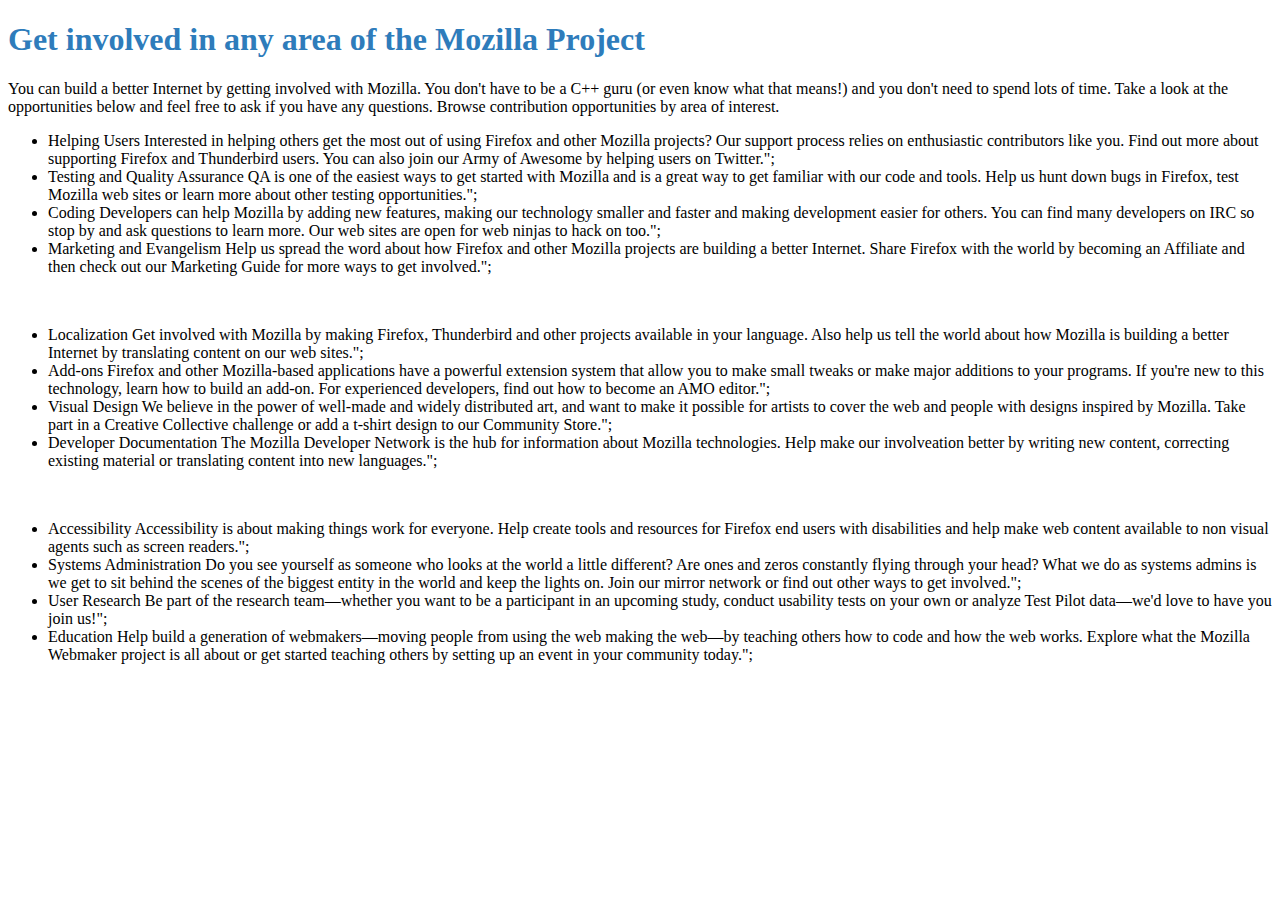
==== pages/involve.html @ 613a4ae1 "The Site" ====
<!DOCTYPE html PUBLIC "-//W3C//DTD XHTML 1.0 Transitional//EN" "http://www.w3.org/TR/xhtml1/DTD/xhtml1-transitional.dtd">
<html xmlns="http://www.w3.org/1999/xhtml">
<head>
      <meta http-equiv="Content-Type" content="text/html; charset=utf-8" />
      <title>Get Involved</title>
      <link rel="stylesheet" href="css/involve.css"/>
</head>
<body>
      <div id="top-content">
            <div id="content-main">
                  <h1 style="color:#2E7CBB">Get involved in any area of the Mozilla Project</h1>
                  <p>
                        You can build a better Internet by getting involved with Mozilla. You don't have to be a C++ guru (or even know what that means!) and you don't need to spend lots of time. Take a look at the opportunities below and feel free to ask if you have any questions.
                        Browse contribution opportunities by area of interest.
                  </p>

                  <em>
                        <div id="involve">

                        </div>
                  </em>
                  <div id="topic">
                        <ul>
                              <li>Helping Users
                                    <span>Interested in helping others get the most out of using Firefox and other Mozilla projects? Our support process relies on enthusiastic contributors like you. Find out more about supporting Firefox and Thunderbird users. You can also join our Army of Awesome by helping users on Twitter.";
                                    </span>
                              </li>
                              <li>Testing and Quality Assurance
                                    <span style="top:-125px;">QA is one of the easiest ways to get started with Mozilla and is a great way to get familiar with our code and tools. Help us hunt down bugs in Firefox, test Mozilla web sites or learn more about other testing opportunities.";
                                    </span>
                              </li>
                              <li>Coding
                                    <span>Developers can help Mozilla by adding new features, making our technology smaller and faster and making development easier for others. You can find many developers on IRC so stop by and ask questions to learn more. Our web sites are open for web ninjas to hack on too.";
                                    </span>
                              </li>            
                              <li>Marketing and Evangelism
                                    <span>Help us spread the word about how Firefox and other Mozilla projects are building a better Internet. Share Firefox with the world by becoming an Affiliate and then check out our Marketing Guide for more ways to get involved.";
                                    </span>
                              </li>       
                        </ul><br>
                        <ul>
                              <li>Localization
                                    <span>Get involved with Mozilla by making Firefox, Thunderbird and other projects available in your language. Also help us tell the world about how Mozilla is building a better Internet by translating content on our web sites.";
                                    </span>
                              </li>            
                              <li>Add-ons
                                    <span>Firefox and other Mozilla-based applications have a powerful extension system that allow you to make small tweaks or make major additions to your programs. If you're new to this technology, learn how to build an add-on. For experienced developers, find out how to become an AMO editor.";
                                    </span>
                              </li>           
                              <li>Visual Design
                                    <span>We believe in the power of well-made and widely distributed art, and want to make it possible for artists to cover the web and people with designs inspired by Mozilla. Take part in a Creative Collective challenge or add a t-shirt design to our Community Store.";
                                    </span>
                              </li>            
                              <li>Developer Documentation
                                    <span>The Mozilla Developer Network is the hub for information about Mozilla technologies. Help make our involveation better by writing new content, correcting existing material or translating content into new languages.";
                                    </span>
                              </li>          
                        </ul><br>
                        <ul>
                              <li>Accessibility
                                    <span>Accessibility is about making things work for everyone. Help create tools and resources for Firefox end users with disabilities and help make web content available to non visual agents such as screen readers.";
                                    </span>
                              </li>            
                              <li>Systems Administration
                                    <span>Do you see yourself as someone who looks at the world a little different? Are ones and zeros constantly flying through your head? What we do as systems admins is we get to sit behind the scenes of the biggest entity in the world and keep the lights on. Join our mirror network or find out other ways to get involved.";
                                    </span>
                              </li>            
                              <li>User Research
                                    <span>Be part of the research team—whether you want to be a participant in an upcoming study, conduct usability tests on your own or analyze Test Pilot data—we'd love to have you join us!";
                                    </span>
                              </li>            
                              <li>Education
                                    <span>Help build a generation of webmakers—moving people from using the web making the web—by teaching others how to code and how the web works. Explore what the Mozilla Webmaker project is all about or get started teaching others by setting up an event in your community today.";
                                    </span>
                              </li>
                        </ul><br>
                  </div>
            </div>
      </div>
</body>
</html>
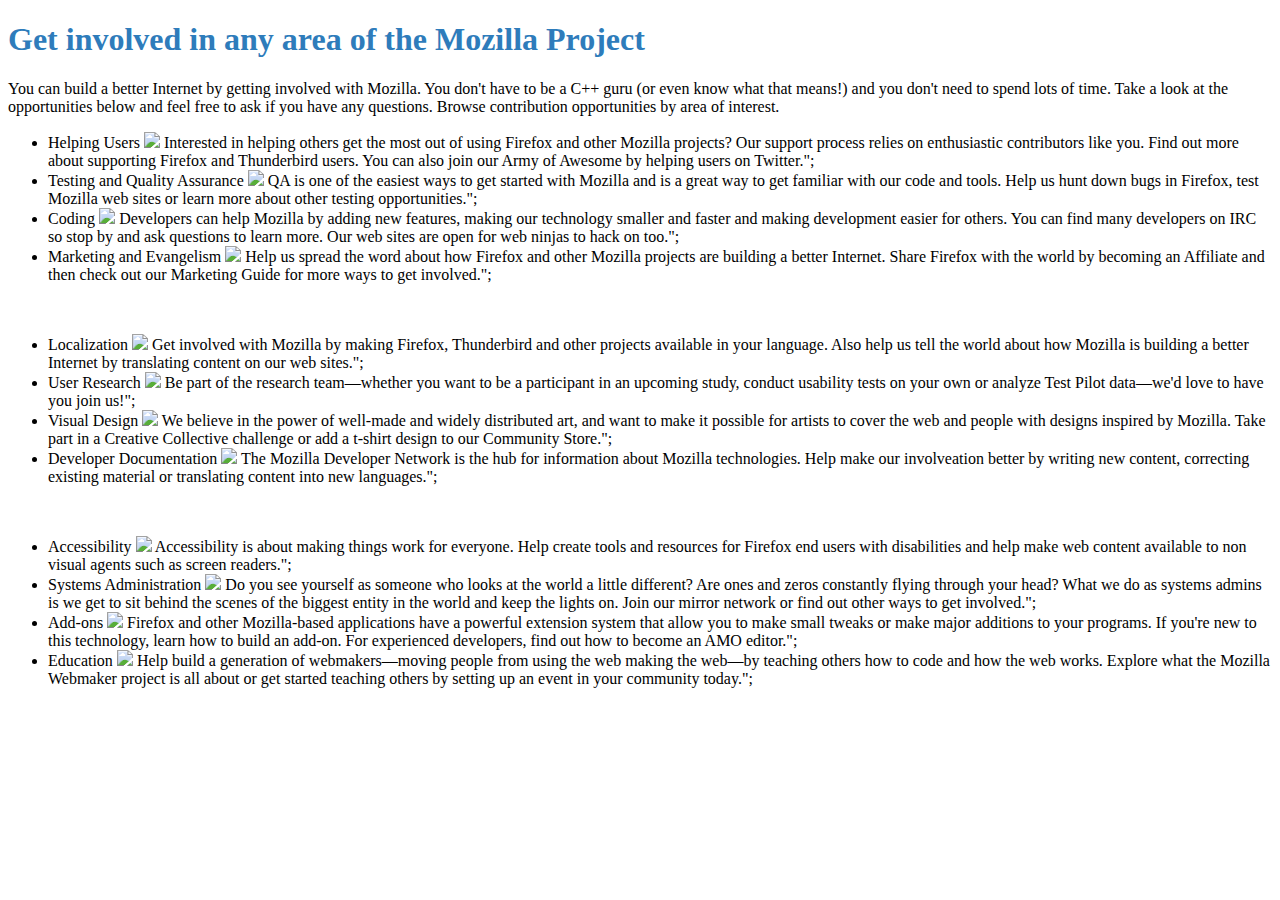
==== commit 34e92508: "Merge pull request #11 from nootanghimire/master" ====
--- a/pages/involve.html
+++ b/pages/involve.html
@@ -20,61 +20,88 @@
                         </div>
                   </em>
                   <div id="topic">
+
                         <ul>
                               <li>Helping Users
-                                    <span>Interested in helping others get the most out of using Firefox and other Mozilla projects? Our support process relies on enthusiastic contributors like you. Find out more about supporting Firefox and Thunderbird users. You can also join our Army of Awesome by helping users on Twitter.";
+                                    <img src="./images/involve/sumo.png">
+                                    <span class="not-highlighted">Interested in helping others get the most out of using Firefox and other Mozilla projects? Our support process relies on enthusiastic contributors like you. Find out more about supporting Firefox and Thunderbird users. You can also join our Army of Awesome by helping users on Twitter.";
                                     </span>
                               </li>
                               <li>Testing and Quality Assurance
-                                    <span style="top:-125px;">QA is one of the easiest ways to get started with Mozilla and is a great way to get familiar with our code and tools. Help us hunt down bugs in Firefox, test Mozilla web sites or learn more about other testing opportunities.";
+                                    <img src="./images/involve/qmo.png">
+                                    <span class="not-highlighted">QA is one of the easiest ways to get started with Mozilla and is a great way to get familiar with our code and tools. Help us hunt down bugs in Firefox, test Mozilla web sites or learn more about other testing opportunities.";
                                     </span>
                               </li>
-                              <li>Coding
-                                    <span>Developers can help Mozilla by adding new features, making our technology smaller and faster and making development easier for others. You can find many developers on IRC so stop by and ask questions to learn more. Our web sites are open for web ninjas to hack on too.";
+                              <li >Coding
+                                    <img src="./images/involve/dinohead.png">
+                                    <span class="not-highlighted">Developers can help Mozilla by adding new features, making our technology smaller and faster and making development easier for others. You can find many developers on IRC so stop by and ask questions to learn more. Our web sites are open for web ninjas to hack on too.";
                                     </span>
                               </li>            
-                              <li>Marketing and Evangelism
-                                    <span>Help us spread the word about how Firefox and other Mozilla projects are building a better Internet. Share Firefox with the world by becoming an Affiliate and then check out our Marketing Guide for more ways to get involved.";
+                              <li >Marketing and Evangelism
+                                    <img src="./images/involve/web.png">
+                                    <span class="not-highlighted">Help us spread the word about how Firefox and other Mozilla projects are building a better Internet. Share Firefox with the world by becoming an Affiliate and then check out our Marketing Guide for more ways to get involved.";
                                     </span>
                               </li>       
                         </ul><br>
                         <ul>
                               <li>Localization
-                                    <span>Get involved with Mozilla by making Firefox, Thunderbird and other projects available in your language. Also help us tell the world about how Mozilla is building a better Internet by translating content on our web sites.";
+                                    <img src="./images/involve/localization.png">
+                                    <span class="not-highlighted">Get involved with Mozilla by making Firefox, Thunderbird and other projects available in your language. Also help us tell the world about how Mozilla is building a better Internet by translating content on our web sites.";
+                                    </span>
+                              </li>                 
+                              <li>User Research
+                                    <img src="./images/involve/user.png">
+                                    <span class="not-highlighted">Be part of the research team—whether you want to be a participant in an upcoming study, conduct usability tests on your own or analyze Test Pilot data—we'd love to have you join us!";
+                                    </span>
+                              </li>          
+                              <li >Visual Design
+                                    <img src="./images/involve/creativecollective.png">
+                                    <span class="not-highlighted">We believe in the power of well-made and widely distributed art, and want to make it possible for artists to cover the web and people with designs inspired by Mozilla. Take part in a Creative Collective challenge or add a t-shirt design to our Community Store.";
                                     </span>
                               </li>            
-                              <li>Add-ons
-                                    <span>Firefox and other Mozilla-based applications have a powerful extension system that allow you to make small tweaks or make major additions to your programs. If you're new to this technology, learn how to build an add-on. For experienced developers, find out how to become an AMO editor.";
-                                    </span>
-                              </li>           
-                              <li>Visual Design
-                                    <span>We believe in the power of well-made and widely distributed art, and want to make it possible for artists to cover the web and people with designs inspired by Mozilla. Take part in a Creative Collective challenge or add a t-shirt design to our Community Store.";
-                                    </span>
-                              </li>            
-                              <li>Developer Documentation
-                                    <span>The Mozilla Developer Network is the hub for information about Mozilla technologies. Help make our involveation better by writing new content, correcting existing material or translating content into new languages.";
+                              <li >Developer Documentation
+                                    <img src="./images/involve/mdn.png">
+                                    <span class="not-highlighted">The Mozilla Developer Network is the hub for information about Mozilla technologies. Help make our involveation better by writing new content, correcting existing material or translating content into new languages.";
                                     </span>
                               </li>          
                         </ul><br>
                         <ul>
                               <li>Accessibility
-                                    <span>Accessibility is about making things work for everyone. Help create tools and resources for Firefox end users with disabilities and help make web content available to non visual agents such as screen readers.";
+                                    <img src="./images/involve/firefox.png">
+                                    <span class="not-highlighted">Accessibility is about making things work for everyone. Help create tools and resources for Firefox end users with disabilities and help make web content available to non visual agents such as screen readers.";
                                     </span>
                               </li>            
                               <li>Systems Administration
-                                    <span>Do you see yourself as someone who looks at the world a little different? Are ones and zeros constantly flying through your head? What we do as systems admins is we get to sit behind the scenes of the biggest entity in the world and keep the lights on. Join our mirror network or find out other ways to get involved.";
+                                    <img src="./images/involve/system.png">
+                                    <span class="not-highlighted">Do you see yourself as someone who looks at the world a little different? Are ones and zeros constantly flying through your head? What we do as systems admins is we get to sit behind the scenes of the biggest entity in the world and keep the lights on. Join our mirror network or find out other ways to get involved.";
                                     </span>
-                              </li>            
-                              <li>User Research
-                                    <span>Be part of the research team—whether you want to be a participant in an upcoming study, conduct usability tests on your own or analyze Test Pilot data—we'd love to have you join us!";
+                              </li>
+                              <li>Add-ons
+                                    <img src="./images/involve/addons.png">
+                                    <span class="not-highlighted">Firefox and other Mozilla-based applications have a powerful extension system that allow you to make small tweaks or make major additions to your programs. If you're new to this technology, learn how to build an add-on. For experienced developers, find out how to become an AMO editor.";
                                     </span>
-                              </li>            
+                              </li>         
                               <li>Education
-                                    <span>Help build a generation of webmakers—moving people from using the web making the web—by teaching others how to code and how the web works. Explore what the Mozilla Webmaker project is all about or get started teaching others by setting up an event in your community today.";
+                                    <img src="./images/involve/webmaker.png">
+                                    <span class="not-highlighted">Help build a generation of webmakers—moving people from using the web making the web—by teaching others how to code and how the web works. Explore what the Mozilla Webmaker project is all about or get started teaching others by setting up an event in your community today.";
                                     </span>
                               </li>
                         </ul><br>
                   </div>
+                  <script type="text/javascript">
+                  $('html').click(function(e){
+                        //alert(e.target.nodeName);
+                        if(e.target.nodeName == 'SPAN') {
+                              //alert(e.target.nodeName);
+                              $("#topic ul li span").addClass( "not-highlighted" );
+                              $("#topic ul li span").removeClass( "highlighted" );
+                              $(e.target).addClass( "highlighted" );
+
+                        } else {
+                              $("#topic ul li span").removeClass( "highlighted" );
+                        }
+                  });
+                  </script>
             </div>
       </div>
 </body>
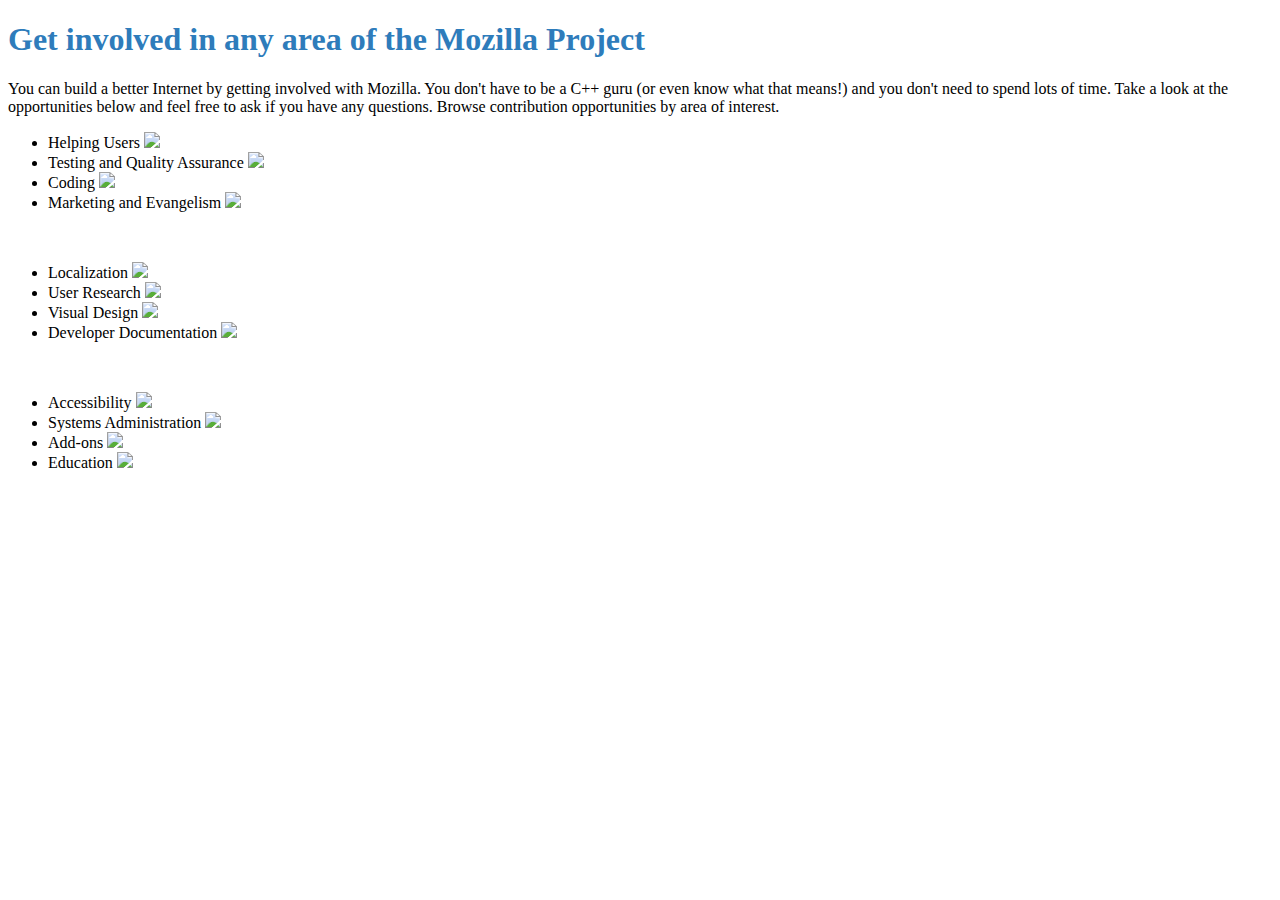
==== commit 15f16793: "Involve Popup Changed" ====
--- a/pages/involve.html
+++ b/pages/involve.html
@@ -4,6 +4,26 @@
       <meta http-equiv="Content-Type" content="text/html; charset=utf-8" />
       <title>Get Involved</title>
       <link rel="stylesheet" href="css/involve.css"/>
+      <style>
+      #centered-popup-box{
+            position: absolute;
+            top: 75px;
+            width: 250px;
+            background-color: #eee;
+            font-family: "Open Sans", sans-serif;
+            padding: 10px;
+            display: none;
+            box-shadow: 0px 0px 5px rgba(0,0,0,0.2);
+            border:1px solid #aaa;
+            border-radius: 3px;
+            text-align: justify;
+            z-index: 999999;
+            cursor: default;
+      }
+      #topic ul li span{
+            display: none !important; 
+      }
+      </style>
 </head>
 <body>
       <div id="top-content">
@@ -13,93 +33,130 @@
                         You can build a better Internet by getting involved with Mozilla. You don't have to be a C++ guru (or even know what that means!) and you don't need to spend lots of time. Take a look at the opportunities below and feel free to ask if you have any questions.
                         Browse contribution opportunities by area of interest.
                   </p>
-
                   <em>
                         <div id="involve">
-
                         </div>
                   </em>
                   <div id="topic">
-
                         <ul>
                               <li>Helping Users
                                     <img src="./images/involve/sumo.png">
-                                    <span class="not-highlighted">Interested in helping others get the most out of using Firefox and other Mozilla projects? Our support process relies on enthusiastic contributors like you. Find out more about supporting Firefox and Thunderbird users. You can also join our Army of Awesome by helping users on Twitter.";
+                                    <span class="not-highlighted">
+                                          <strong><center>Helping Users</center></strong><br>
+                                          Interested in helping others get the most out of using Firefox and other Mozilla projects? Our support process relies on enthusiastic contributors like you. Find out more about supporting Firefox and Thunderbird users. You can also join our Army of Awesome by helping users on Twitter.";
                                     </span>
                               </li>
                               <li>Testing and Quality Assurance
                                     <img src="./images/involve/qmo.png">
-                                    <span class="not-highlighted">QA is one of the easiest ways to get started with Mozilla and is a great way to get familiar with our code and tools. Help us hunt down bugs in Firefox, test Mozilla web sites or learn more about other testing opportunities.";
+                                    <span class="not-highlighted">
+                                          <strong><center>Testing and Quality Assurance</center></strong><br>
+                                          QA is one of the easiest ways to get started with Mozilla and is a great way to get familiar with our code and tools. Help us hunt down bugs in Firefox, test Mozilla web sites or learn more about other testing opportunities.";
                                     </span>
                               </li>
                               <li >Coding
                                     <img src="./images/involve/dinohead.png">
-                                    <span class="not-highlighted">Developers can help Mozilla by adding new features, making our technology smaller and faster and making development easier for others. You can find many developers on IRC so stop by and ask questions to learn more. Our web sites are open for web ninjas to hack on too.";
+                                    <span class="not-highlighted">
+                                          <strong><center>Coding</center></strong><br>
+                                          Developers can help Mozilla by adding new features, making our technology smaller and faster and making development easier for others. You can find many developers on IRC so stop by and ask questions to learn more. Our web sites are open for web ninjas to hack on too.";
                                     </span>
                               </li>            
                               <li >Marketing and Evangelism
                                     <img src="./images/involve/web.png">
-                                    <span class="not-highlighted">Help us spread the word about how Firefox and other Mozilla projects are building a better Internet. Share Firefox with the world by becoming an Affiliate and then check out our Marketing Guide for more ways to get involved.";
+                                    <span class="not-highlighted">
+                                          <strong><center>Marketing and Evangelism</center></strong><br>
+                                          Help us spread the word about how Firefox and other Mozilla projects are building a better Internet. Share Firefox with the world by becoming an Affiliate and then check out our Marketing Guide for more ways to get involved.";
                                     </span>
                               </li>       
                         </ul><br>
                         <ul>
                               <li>Localization
                                     <img src="./images/involve/localization.png">
-                                    <span class="not-highlighted">Get involved with Mozilla by making Firefox, Thunderbird and other projects available in your language. Also help us tell the world about how Mozilla is building a better Internet by translating content on our web sites.";
+                                    <span class="not-highlighted">
+                                          <strong><center>Localization</center></strong><br>
+                                          Get involved with Mozilla by making Firefox, Thunderbird and other projects available in your language. Also help us tell the world about how Mozilla is building a better Internet by translating content on our web sites.";
                                     </span>
                               </li>                 
                               <li>User Research
                                     <img src="./images/involve/user.png">
-                                    <span class="not-highlighted">Be part of the research team—whether you want to be a participant in an upcoming study, conduct usability tests on your own or analyze Test Pilot data—we'd love to have you join us!";
+                                    <span class="not-highlighted">
+                                          <strong><center>User Research</center></strong><br>
+                                          Be part of the research team—whether you want to be a participant in an upcoming study, conduct usability tests on your own or analyze Test Pilot data—we'd love to have you join us!";
                                     </span>
                               </li>          
                               <li >Visual Design
                                     <img src="./images/involve/creativecollective.png">
-                                    <span class="not-highlighted">We believe in the power of well-made and widely distributed art, and want to make it possible for artists to cover the web and people with designs inspired by Mozilla. Take part in a Creative Collective challenge or add a t-shirt design to our Community Store.";
+                                    <span class="not-highlighted">
+                                          <strong><center>Visual Design</center></strong><br>
+                                          We believe in the power of well-made and widely distributed art, and want to make it possible for artists to cover the web and people with designs inspired by Mozilla. Take part in a Creative Collective challenge or add a t-shirt design to our Community Store.";
                                     </span>
                               </li>            
                               <li >Developer Documentation
                                     <img src="./images/involve/mdn.png">
-                                    <span class="not-highlighted">The Mozilla Developer Network is the hub for information about Mozilla technologies. Help make our involveation better by writing new content, correcting existing material or translating content into new languages.";
+                                    <span class="not-highlighted">
+                                          <strong><center>Developer Documentation</center></strong><br>
+                                          The Mozilla Developer Network is the hub for information about Mozilla technologies. Help make our involveation better by writing new content, correcting existing material or translating content into new languages.";
                                     </span>
                               </li>          
                         </ul><br>
                         <ul>
                               <li>Accessibility
                                     <img src="./images/involve/firefox.png">
-                                    <span class="not-highlighted">Accessibility is about making things work for everyone. Help create tools and resources for Firefox end users with disabilities and help make web content available to non visual agents such as screen readers.";
+                                    <span class="not-highlighted">
+                                          <strong><center>Accessibility</center></strong><br>
+                                          Accessibility is about making things work for everyone. Help create tools and resources for Firefox end users with disabilities and help make web content available to non visual agents such as screen readers.";
                                     </span>
                               </li>            
                               <li>Systems Administration
                                     <img src="./images/involve/system.png">
-                                    <span class="not-highlighted">Do you see yourself as someone who looks at the world a little different? Are ones and zeros constantly flying through your head? What we do as systems admins is we get to sit behind the scenes of the biggest entity in the world and keep the lights on. Join our mirror network or find out other ways to get involved.";
+                                    <span class="not-highlighted">
+                                          <strong><center>Systems Administration</center></strong><br>
+                                          Do you see yourself as someone who looks at the world a little different? Are ones and zeros constantly flying through your head? What we do as systems admins is we get to sit behind the scenes of the biggest entity in the world and keep the lights on. Join our mirror network or find out other ways to get involved.";
                                     </span>
                               </li>
                               <li>Add-ons
                                     <img src="./images/involve/addons.png">
-                                    <span class="not-highlighted">Firefox and other Mozilla-based applications have a powerful extension system that allow you to make small tweaks or make major additions to your programs. If you're new to this technology, learn how to build an add-on. For experienced developers, find out how to become an AMO editor.";
+                                    <span class="not-highlighted">
+                                          <strong><center>Add-ons</center></strong><br>
+                                          Firefox and other Mozilla-based applications have a powerful extension system that allow you to make small tweaks or make major additions to your programs. If you're new to this technology, learn how to build an add-on. For experienced developers, find out how to become an AMO editor.";
                                     </span>
                               </li>         
                               <li>Education
                                     <img src="./images/involve/webmaker.png">
-                                    <span class="not-highlighted">Help build a generation of webmakers—moving people from using the web making the web—by teaching others how to code and how the web works. Explore what the Mozilla Webmaker project is all about or get started teaching others by setting up an event in your community today.";
+                                    <span class="not-highlighted">
+                                          <strong><center>Education</center></strong><br>
+                                          Help build a generation of webmakers—moving people from using the web making the web—by teaching others how to code and how the web works. Explore what the Mozilla Webmaker project is all about or get started teaching others by setting up an event in your community today.";
                                     </span>
                               </li>
                         </ul><br>
                   </div>
+                  <div id="centered-popup-box">
+                        Information here will be replaced by magic!
+                  </div>
                   <script type="text/javascript">
-                  $('html').click(function(e){
-                        //alert(e.target.nodeName);
-                        if(e.target.nodeName == 'SPAN') {
-                              //alert(e.target.nodeName);
-                              $("#topic ul li span").addClass( "not-highlighted" );
-                              $("#topic ul li span").removeClass( "highlighted" );
-                              $(e.target).addClass( "highlighted" );
-
-                        } else {
-                              $("#topic ul li span").removeClass( "highlighted" );
+                  $('#topic ul li').click(function(e){
+                        $('#centered-popup-box').fadeIn(200);
+                        $('#centered-popup-box').offset({left:e.pageX,top:e.pageY});
+                        var a = $(this);
+                        var span = a.find('span');
+                        var elem = document.querySelector('#centered-popup-box')
+                        elem.innerHTML = span.html();
+                        $('html').keyup(function(e){
+                              if(e.keyCode == 27){
+                                    $('#centered-popup-box').fadeOut(200);
+                              }
+                        });
+                  }); 
+                  $(document).mouseup(function(e){
+                        var container = $("#centered-popup-box");
+                        var container2 = $("#topic ul li");
+                        if (!container.is(e.target) && container.has(e.target).length === 0){
+                              if (!container2.is(e.target) && container2.has(e.target).length === 0){
+                              $('#centered-popup-box').fadeOut(200);
+                              }
                         }
+                  });
+                  $(document).mousemove(function(e){
+                        //$('#centered-popup-box').offset({left:e.pageX,top:e.pageY});
                   });
                   </script>
             </div>
